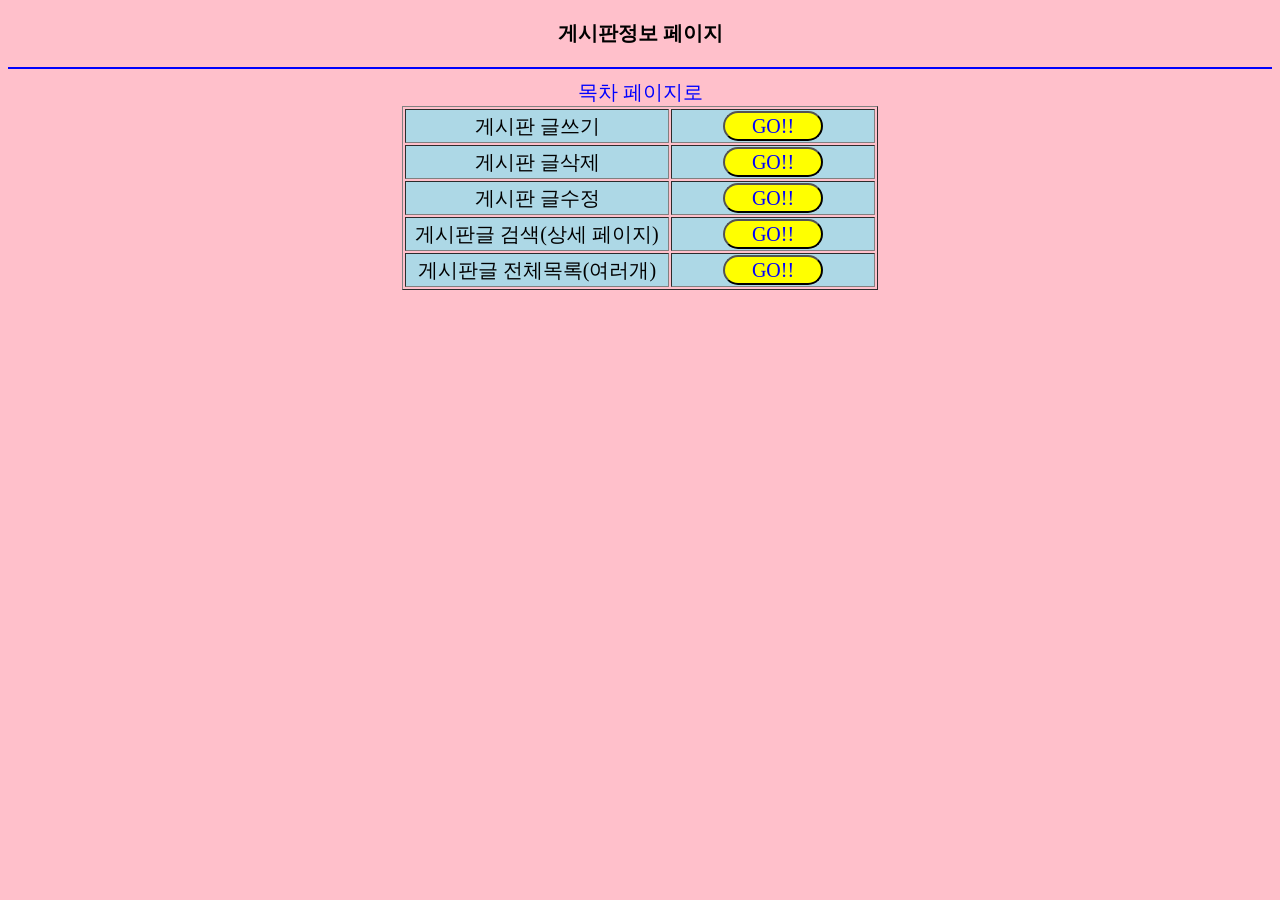
==== web01/WebContent/bbs.html @ b73a9863 "JSP를 이용한 홈페이지 만들기" ====
<!DOCTYPE html>
<html>
<head>
<meta charset="UTF-8">
<title>BBS</title>
<style>
* {
	font-family: "마루 부리";
	font-size: 20px;
	text-align: center;
}

body {
	background: pink;
	text-align: center;
}

a {
	color: blue;
	text-decoration: none;
	cursor: pointer;
}
a:hover {
	color:red;
	text-decoration: none;
}

button {
	width: 100px;
	height: 30px;
	color: blue;
	background: yellow;
	border-radius: 15px;
	cursor: pointer;
}

button:hover {
	background: tomato;
	color: white;
}

td {
	background: lightblue;
	text-align: center;
	width: 200px;
}

.left {
	width: 260px;
}
</style>
</head>
<body>
<h3>게시판정보 페이지</h3>
	<hr color="blue">
	<a href="index.html">목차 페이지로</a>
	<table border="1" align="center">
		<tr>
			<td class="left">게시판 글쓰기</td>
			<td><a href="insert2.html"><button>GO!!</button></a></td>
		</tr>
		<tr>
			<td class="left">게시판 글삭제</td>
			<td><a href="delete2.html"><button>GO!!</button></a></td>
		</tr>
		<tr>
			<td class="left">게시판 글수정</td>
			<td><a href="update2.html"><button>GO!!</button></a></td>
		</tr>
		<tr>
			<td class="left">게시판글 검색(상세 페이지)</td>
			<td><a href="one2.html"><button>GO!!</button></a></td>
		</tr>
		<tr>
			<td class="left">게시판글 전체목록(여러개)</td>
			<td><a href="list2.html"><button>GO!!</button></a></td>
		</tr>
	</table>
</body>
</html>
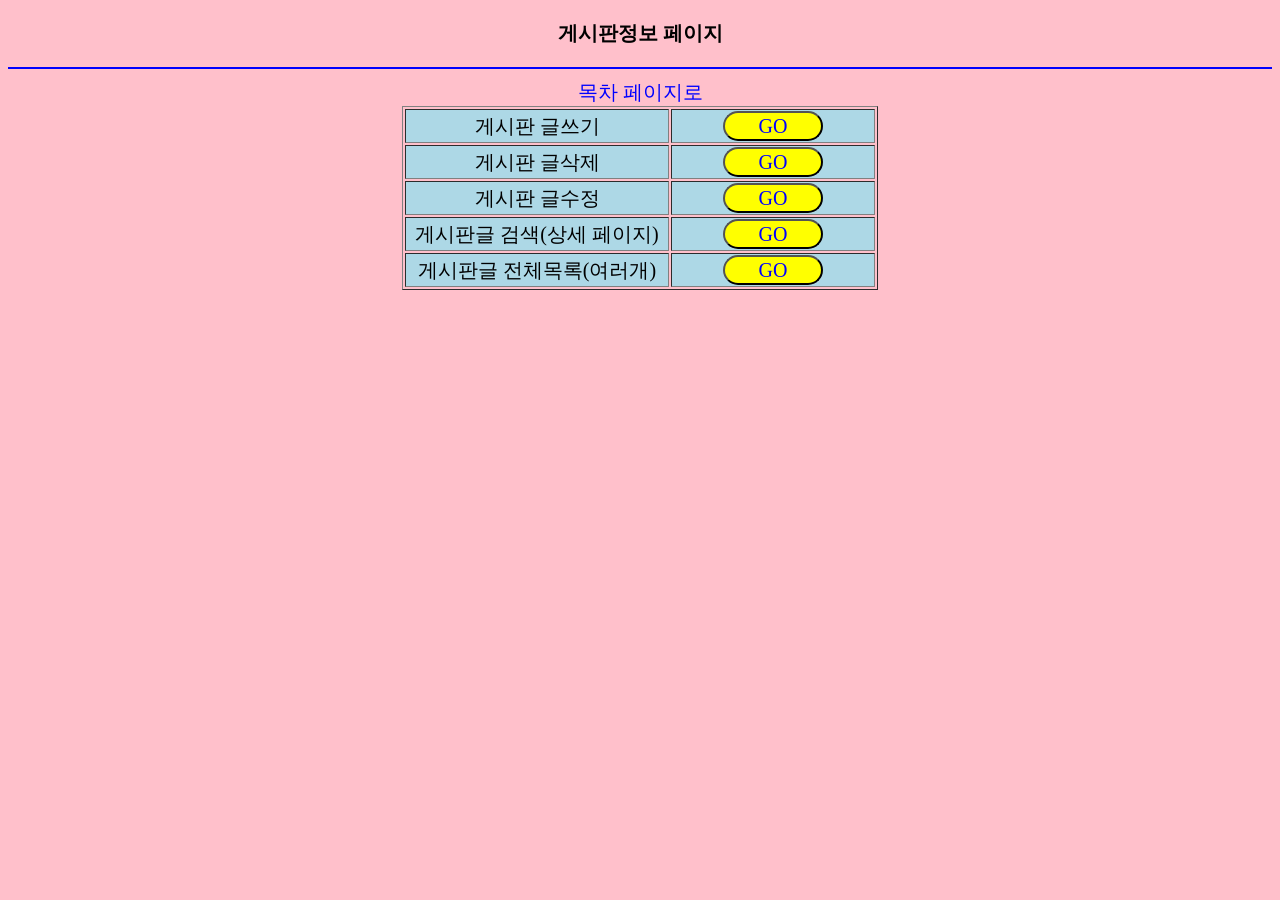
==== commit 92043c06: "JSP read 기능 구현 member, bbs" ====
--- a/web01/WebContent/bbs.html
+++ b/web01/WebContent/bbs.html
@@ -57,23 +57,23 @@
 	<table border="1" align="center">
 		<tr>
 			<td class="left">게시판 글쓰기</td>
-			<td><a href="insert2.html"><button>GO!!</button></a></td>
+			<td><a href="insert2.html"><button>GO</button></a></td>
 		</tr>
 		<tr>
 			<td class="left">게시판 글삭제</td>
-			<td><a href="delete2.html"><button>GO!!</button></a></td>
+			<td><a href="delete2.html"><button>GO</button></a></td>
 		</tr>
 		<tr>
 			<td class="left">게시판 글수정</td>
-			<td><a href="update2.html"><button>GO!!</button></a></td>
+			<td><a href="update2.html"><button>GO</button></a></td>
 		</tr>
 		<tr>
 			<td class="left">게시판글 검색(상세 페이지)</td>
-			<td><a href="one2.html"><button>GO!!</button></a></td>
+			<td><a href="one2.html"><button>GO</button></a></td>
 		</tr>
 		<tr>
 			<td class="left">게시판글 전체목록(여러개)</td>
-			<td><a href="list2.html"><button>GO!!</button></a></td>
+			<td><a href="list2.jsp"><button>GO</button></a></td>
 		</tr>
 	</table>
 </body>
